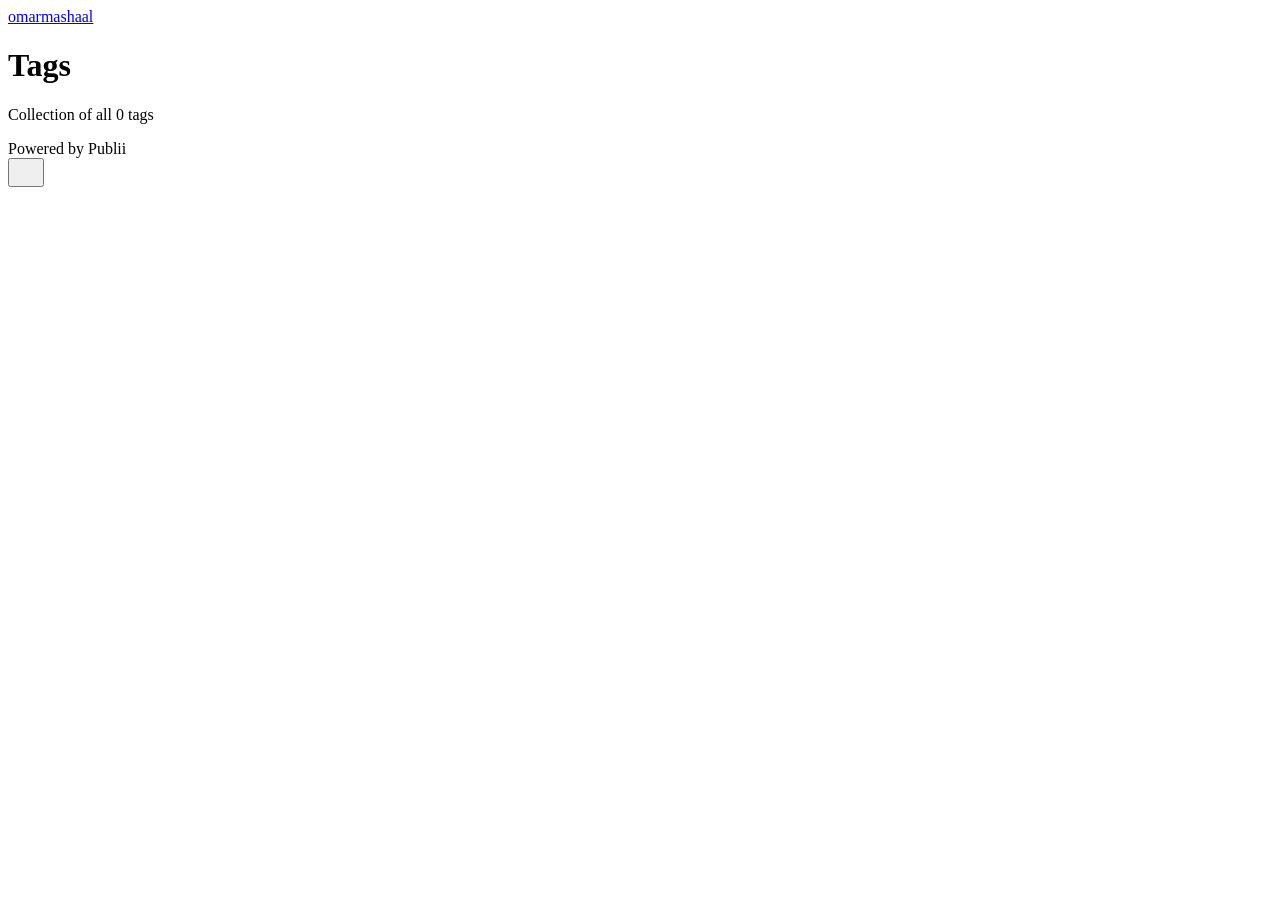
==== tags/index.html @ a4b259ae "Updated from Publii" ====
<!DOCTYPE html><html lang="en-gb"><head><meta charset="utf-8"><meta http-equiv="X-UA-Compatible" content="IE=edge"><meta name="viewport" content="width=device-width,initial-scale=1"><title>All tags - omarmashaal</title><meta name="robots" content="noindex, follow"><meta name="generator" content="Publii Open-Source CMS for Static Site"><link rel="alternate" type="application/atom+xml" href="https://omarhzmmashal.github.io/feed.xml" title="omarmashaal - RSS"><link rel="alternate" type="application/json" href="https://omarhzmmashal.github.io/feed.json" title="omarmashaal - JSON"><meta property="og:title" content="omarmashaal"><meta property="og:site_name" content="omarmashaal"><meta property="og:description" content=""><meta property="og:url" content="https://omarhzmmashal.github.io/tags/"><meta property="og:type" content="website"><link rel="stylesheet" href="https://omarhzmmashal.github.io/assets/css/style.css?v&#x3D;a0ba884548820066dfadd8416036abba"><script type="application/ld+json">{"@context":"http://schema.org","@type":"Organization","name":"omarmashaal","url":"https://omarhzmmashal.github.io/"}</script><noscript><style>img[loading] {
                    opacity: 1;
                }</style></noscript></head><body class="tags-template"><header class="top js-header"><a class="logo" href="https://omarhzmmashal.github.io/">omarmashaal</a></header><main class="page page--tags"><div class="hero hero--noimage"><header class="hero__content"><div class="wrapper"><h1>Tags</h1><p class="page__desc">Collection of all 0 tags</p></div></header></div><div class="wrapper"><ul class="feed feed--grid"></ul></div></main><footer class="footer"><div class="wrapper"><div class="footer__copyright">Powered by Publii</div><button id="backToTop" class="footer__bttop" aria-label="Back to top" title="Back to top"><svg width="20" height="20"><use xlink:href="https://omarhzmmashal.github.io/assets/svg/svg-map.svg#toparrow"/></svg></button></div></footer><script defer="defer" src="https://omarhzmmashal.github.io/assets/js/scripts.min.js?v&#x3D;dafec4f87fead6718cb125f0b0fc8441"></script><script>window.publiiThemeMenuConfig={mobileMenuMode:'sidebar',animationSpeed:300,submenuWidth: 'auto',doubleClickTime:500,mobileMenuExpandableSubmenus:true,relatedContainerForOverlayMenuSelector:'.top'};</script><script>var images = document.querySelectorAll('img[loading]');
        for (var i = 0; i < images.length; i++) {
            if (images[i].complete) {
                images[i].classList.add('is-loaded');
            } else {
                images[i].addEventListener('load', function () {
                    this.classList.add('is-loaded');
                }, false);
            }
        }</script></body></html>
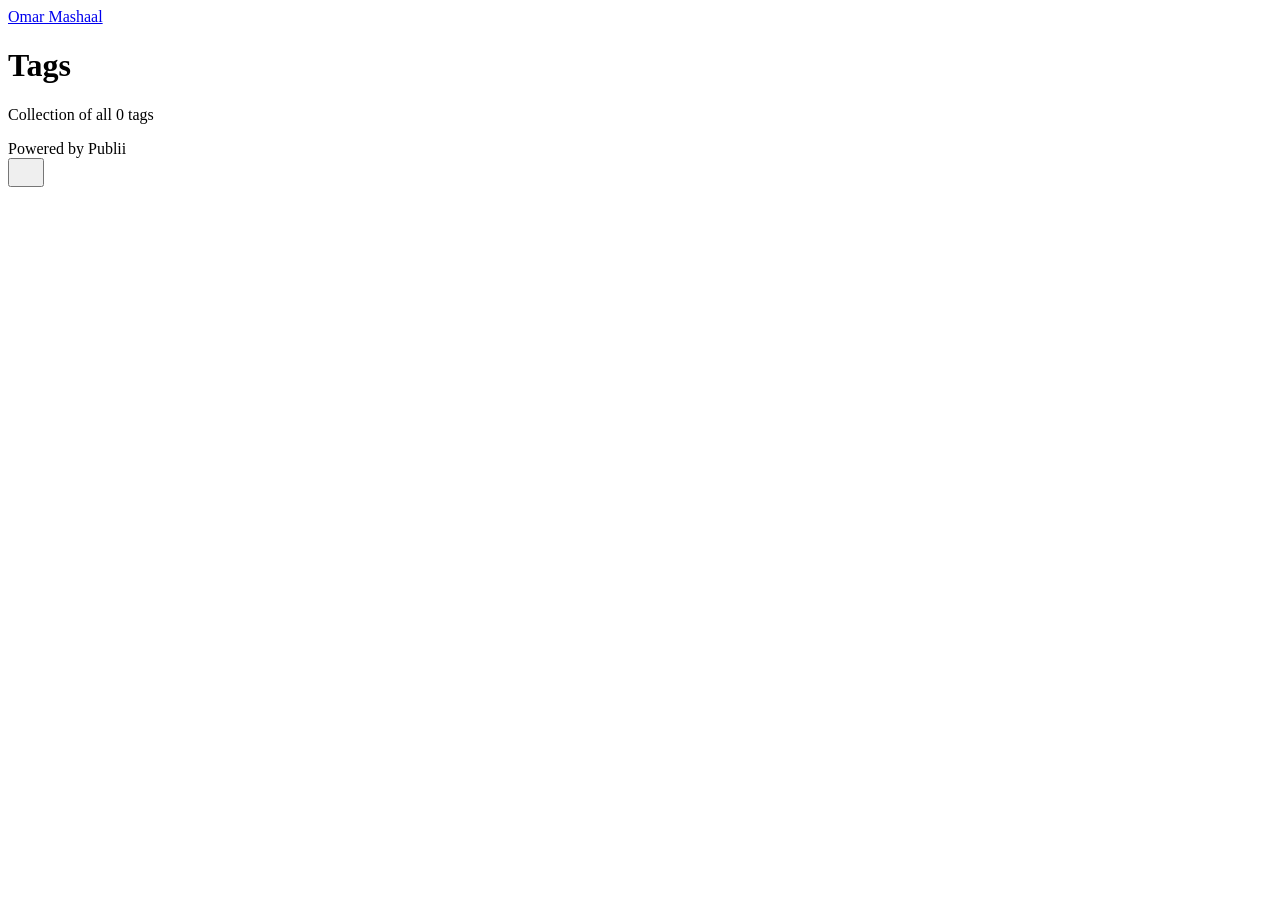
==== commit e7389fe6: "Updated from Publii" ====
--- a/tags/index.html
+++ b/tags/index.html
@@ -1,6 +1,6 @@
-<!DOCTYPE html><html lang="en-gb"><head><meta charset="utf-8"><meta http-equiv="X-UA-Compatible" content="IE=edge"><meta name="viewport" content="width=device-width,initial-scale=1"><title>All tags - omarmashaal</title><meta name="robots" content="noindex, follow"><meta name="generator" content="Publii Open-Source CMS for Static Site"><link rel="alternate" type="application/atom+xml" href="https://omarhzmmashal.github.io/feed.xml" title="omarmashaal - RSS"><link rel="alternate" type="application/json" href="https://omarhzmmashal.github.io/feed.json" title="omarmashaal - JSON"><meta property="og:title" content="omarmashaal"><meta property="og:site_name" content="omarmashaal"><meta property="og:description" content=""><meta property="og:url" content="https://omarhzmmashal.github.io/tags/"><meta property="og:type" content="website"><link rel="stylesheet" href="https://omarhzmmashal.github.io/assets/css/style.css?v&#x3D;a0ba884548820066dfadd8416036abba"><script type="application/ld+json">{"@context":"http://schema.org","@type":"Organization","name":"omarmashaal","url":"https://omarhzmmashal.github.io/"}</script><noscript><style>img[loading] {
+<!DOCTYPE html><html lang="en-gb"><head><meta charset="utf-8"><meta http-equiv="X-UA-Compatible" content="IE=edge"><meta name="viewport" content="width=device-width,initial-scale=1"><title>All tags - Omar Mashaal</title><meta name="robots" content="noindex, follow"><meta name="generator" content="Publii Open-Source CMS for Static Site"><link rel="alternate" type="application/atom+xml" href="https://omarhzmmashal.github.io/feed.xml" title="Omar Mashaal - RSS"><link rel="alternate" type="application/json" href="https://omarhzmmashal.github.io/feed.json" title="Omar Mashaal - JSON"><meta property="og:title" content="Omar Mashaal"><meta property="og:site_name" content="Omar Mashaal"><meta property="og:description" content=""><meta property="og:url" content="https://omarhzmmashal.github.io/tags/"><meta property="og:type" content="website"><link rel="stylesheet" href="https://omarhzmmashal.github.io/assets/css/style.css?v&#x3D;a0ba884548820066dfadd8416036abba"><script type="application/ld+json">{"@context":"http://schema.org","@type":"Organization","name":"Omar Mashaal","url":"https://omarhzmmashal.github.io/"}</script><noscript><style>img[loading] {
                     opacity: 1;
-                }</style></noscript></head><body class="tags-template"><header class="top js-header"><a class="logo" href="https://omarhzmmashal.github.io/">omarmashaal</a></header><main class="page page--tags"><div class="hero hero--noimage"><header class="hero__content"><div class="wrapper"><h1>Tags</h1><p class="page__desc">Collection of all 0 tags</p></div></header></div><div class="wrapper"><ul class="feed feed--grid"></ul></div></main><footer class="footer"><div class="wrapper"><div class="footer__copyright">Powered by Publii</div><button id="backToTop" class="footer__bttop" aria-label="Back to top" title="Back to top"><svg width="20" height="20"><use xlink:href="https://omarhzmmashal.github.io/assets/svg/svg-map.svg#toparrow"/></svg></button></div></footer><script defer="defer" src="https://omarhzmmashal.github.io/assets/js/scripts.min.js?v&#x3D;dafec4f87fead6718cb125f0b0fc8441"></script><script>window.publiiThemeMenuConfig={mobileMenuMode:'sidebar',animationSpeed:300,submenuWidth: 'auto',doubleClickTime:500,mobileMenuExpandableSubmenus:true,relatedContainerForOverlayMenuSelector:'.top'};</script><script>var images = document.querySelectorAll('img[loading]');
+                }</style></noscript></head><body class="tags-template"><header class="top js-header"><a class="logo" href="https://omarhzmmashal.github.io/">Omar Mashaal</a></header><main class="page page--tags"><div class="hero hero--noimage"><header class="hero__content"><div class="wrapper"><h1>Tags</h1><p class="page__desc">Collection of all 0 tags</p></div></header></div><div class="wrapper"><ul class="feed feed--grid"></ul></div></main><footer class="footer"><div class="wrapper"><div class="footer__copyright">Powered by Publii</div><button id="backToTop" class="footer__bttop" aria-label="Back to top" title="Back to top"><svg width="20" height="20"><use xlink:href="https://omarhzmmashal.github.io/assets/svg/svg-map.svg#toparrow"/></svg></button></div></footer><script defer="defer" src="https://omarhzmmashal.github.io/assets/js/scripts.min.js?v&#x3D;dafec4f87fead6718cb125f0b0fc8441"></script><script>window.publiiThemeMenuConfig={mobileMenuMode:'sidebar',animationSpeed:300,submenuWidth: 'auto',doubleClickTime:500,mobileMenuExpandableSubmenus:true,relatedContainerForOverlayMenuSelector:'.top'};</script><script>var images = document.querySelectorAll('img[loading]');
         for (var i = 0; i < images.length; i++) {
             if (images[i].complete) {
                 images[i].classList.add('is-loaded');
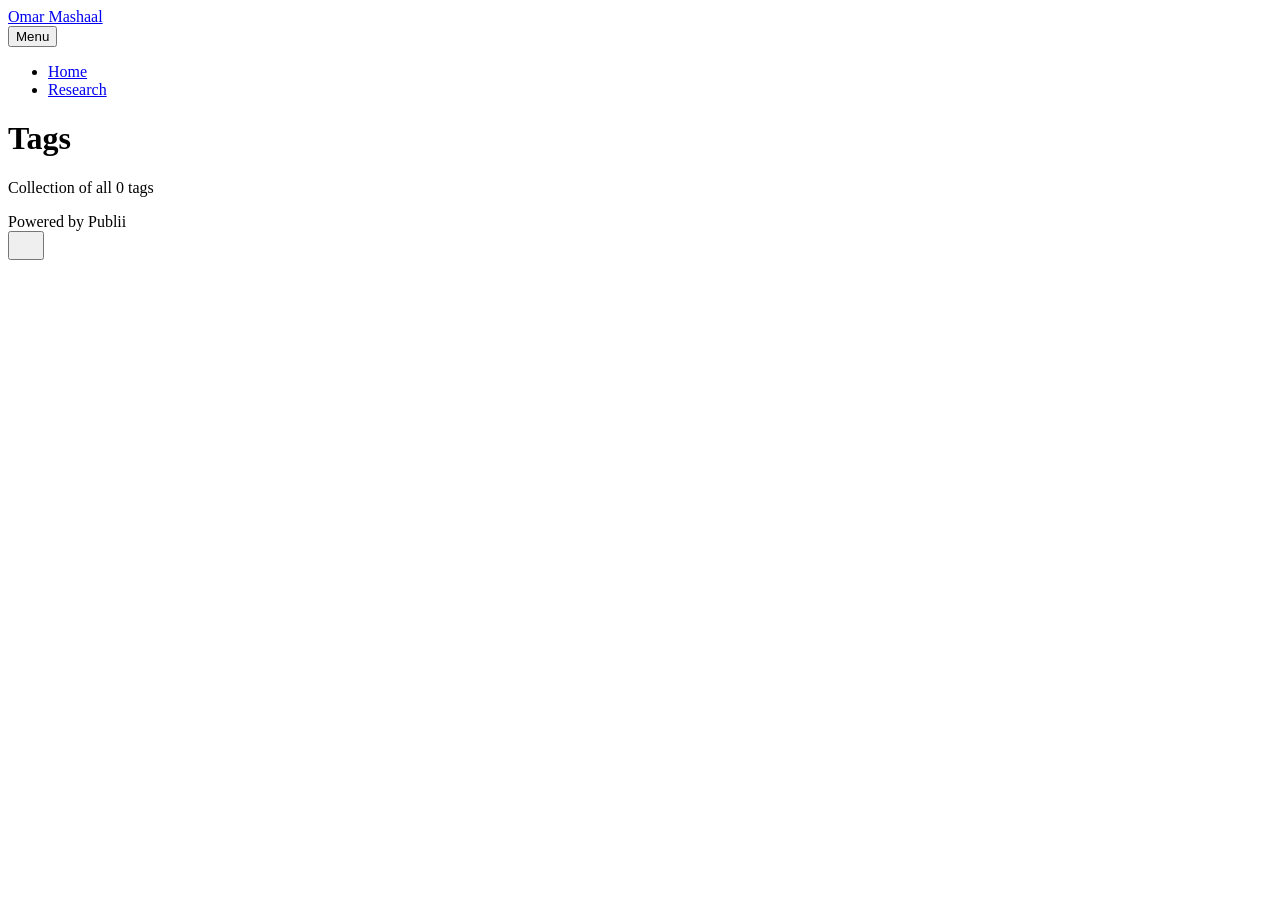
==== commit 2b149ebe: "Updated from Publii" ====
--- a/tags/index.html
+++ b/tags/index.html
@@ -1,6 +1,6 @@
 <!DOCTYPE html><html lang="en-gb"><head><meta charset="utf-8"><meta http-equiv="X-UA-Compatible" content="IE=edge"><meta name="viewport" content="width=device-width,initial-scale=1"><title>All tags - Omar Mashaal</title><meta name="robots" content="noindex, follow"><meta name="generator" content="Publii Open-Source CMS for Static Site"><link rel="alternate" type="application/atom+xml" href="https://omarhzmmashal.github.io/feed.xml" title="Omar Mashaal - RSS"><link rel="alternate" type="application/json" href="https://omarhzmmashal.github.io/feed.json" title="Omar Mashaal - JSON"><meta property="og:title" content="Omar Mashaal"><meta property="og:site_name" content="Omar Mashaal"><meta property="og:description" content=""><meta property="og:url" content="https://omarhzmmashal.github.io/tags/"><meta property="og:type" content="website"><link rel="stylesheet" href="https://omarhzmmashal.github.io/assets/css/style.css?v&#x3D;a0ba884548820066dfadd8416036abba"><script type="application/ld+json">{"@context":"http://schema.org","@type":"Organization","name":"Omar Mashaal","url":"https://omarhzmmashal.github.io/"}</script><noscript><style>img[loading] {
                     opacity: 1;
-                }</style></noscript></head><body class="tags-template"><header class="top js-header"><a class="logo" href="https://omarhzmmashal.github.io/">Omar Mashaal</a></header><main class="page page--tags"><div class="hero hero--noimage"><header class="hero__content"><div class="wrapper"><h1>Tags</h1><p class="page__desc">Collection of all 0 tags</p></div></header></div><div class="wrapper"><ul class="feed feed--grid"></ul></div></main><footer class="footer"><div class="wrapper"><div class="footer__copyright">Powered by Publii</div><button id="backToTop" class="footer__bttop" aria-label="Back to top" title="Back to top"><svg width="20" height="20"><use xlink:href="https://omarhzmmashal.github.io/assets/svg/svg-map.svg#toparrow"/></svg></button></div></footer><script defer="defer" src="https://omarhzmmashal.github.io/assets/js/scripts.min.js?v&#x3D;dafec4f87fead6718cb125f0b0fc8441"></script><script>window.publiiThemeMenuConfig={mobileMenuMode:'sidebar',animationSpeed:300,submenuWidth: 'auto',doubleClickTime:500,mobileMenuExpandableSubmenus:true,relatedContainerForOverlayMenuSelector:'.top'};</script><script>var images = document.querySelectorAll('img[loading]');
+                }</style></noscript></head><body class="tags-template"><header class="top js-header"><a class="logo" href="https://omarhzmmashal.github.io/">Omar Mashaal</a><nav class="navbar js-navbar"><button class="navbar__toggle js-toggle" aria-label="Menu" aria-haspopup="true" aria-expanded="false"><span class="navbar__toggle-box"><span class="navbar__toggle-inner">Menu</span></span></button><ul class="navbar__menu"><li><a href="https://omarhzmmashal.github.io/" target="_self">Home</a></li><li><a href="https://omarhzmmashal.github.io/research.html" target="_self">Research</a></li></ul></nav></header><main class="page page--tags"><div class="hero hero--noimage"><header class="hero__content"><div class="wrapper"><h1>Tags</h1><p class="page__desc">Collection of all 0 tags</p></div></header></div><div class="wrapper"><ul class="feed feed--grid"></ul></div></main><footer class="footer"><div class="wrapper"><div class="footer__copyright">Powered by Publii</div><button id="backToTop" class="footer__bttop" aria-label="Back to top" title="Back to top"><svg width="20" height="20"><use xlink:href="https://omarhzmmashal.github.io/assets/svg/svg-map.svg#toparrow"/></svg></button></div></footer><script defer="defer" src="https://omarhzmmashal.github.io/assets/js/scripts.min.js?v&#x3D;dafec4f87fead6718cb125f0b0fc8441"></script><script>window.publiiThemeMenuConfig={mobileMenuMode:'sidebar',animationSpeed:300,submenuWidth: 'auto',doubleClickTime:500,mobileMenuExpandableSubmenus:true,relatedContainerForOverlayMenuSelector:'.top'};</script><script>var images = document.querySelectorAll('img[loading]');
         for (var i = 0; i < images.length; i++) {
             if (images[i].complete) {
                 images[i].classList.add('is-loaded');
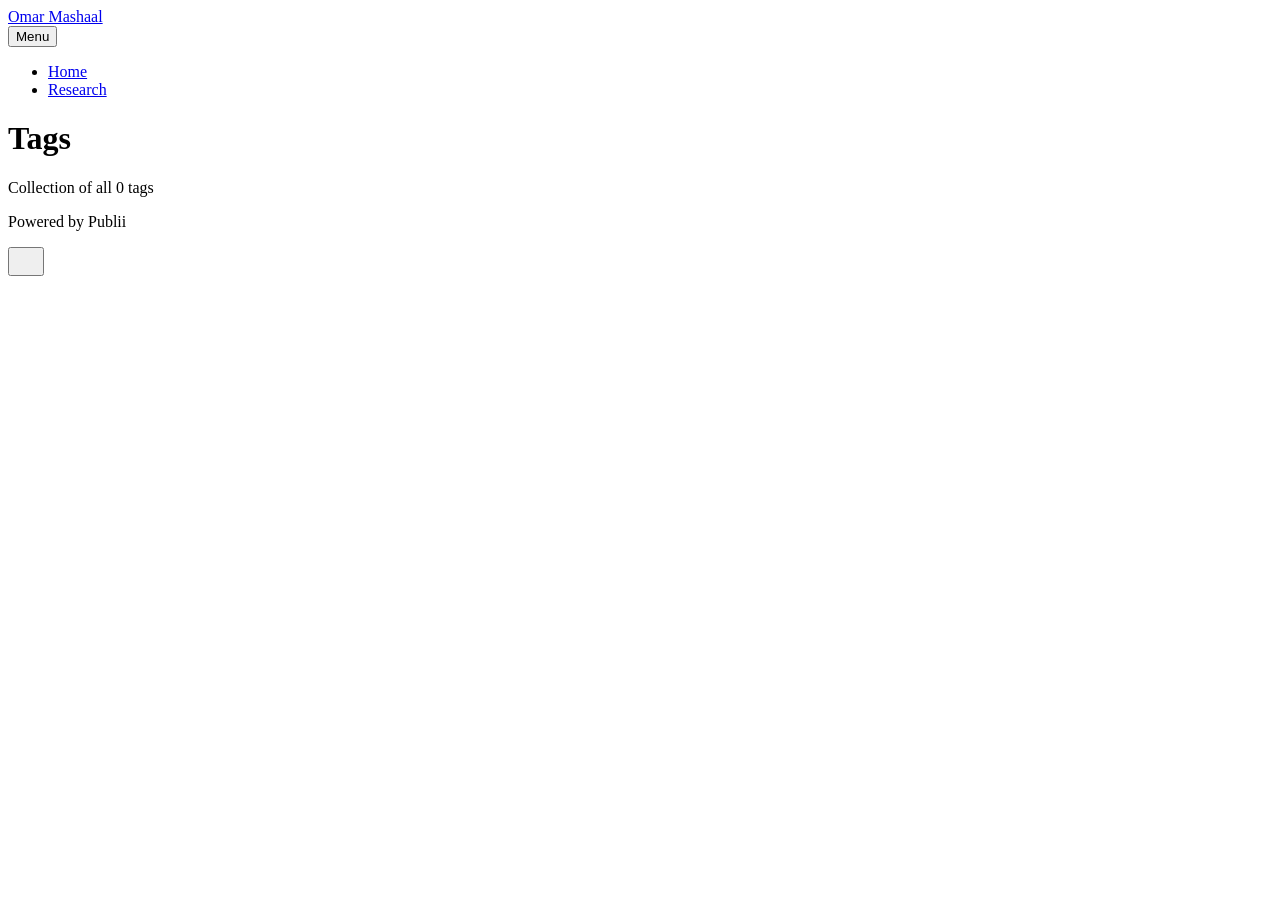
==== commit e821fe53: "Updated from Publii" ====
--- a/tags/index.html
+++ b/tags/index.html
@@ -1,6 +1,6 @@
-<!DOCTYPE html><html lang="en-gb"><head><meta charset="utf-8"><meta http-equiv="X-UA-Compatible" content="IE=edge"><meta name="viewport" content="width=device-width,initial-scale=1"><title>All tags - Omar Mashaal</title><meta name="robots" content="noindex, follow"><meta name="generator" content="Publii Open-Source CMS for Static Site"><link rel="alternate" type="application/atom+xml" href="https://omarhzmmashal.github.io/feed.xml" title="Omar Mashaal - RSS"><link rel="alternate" type="application/json" href="https://omarhzmmashal.github.io/feed.json" title="Omar Mashaal - JSON"><meta property="og:title" content="Omar Mashaal"><meta property="og:site_name" content="Omar Mashaal"><meta property="og:description" content=""><meta property="og:url" content="https://omarhzmmashal.github.io/tags/"><meta property="og:type" content="website"><link rel="stylesheet" href="https://omarhzmmashal.github.io/assets/css/style.css?v&#x3D;a0ba884548820066dfadd8416036abba"><script type="application/ld+json">{"@context":"http://schema.org","@type":"Organization","name":"Omar Mashaal","url":"https://omarhzmmashal.github.io/"}</script><noscript><style>img[loading] {
+<!DOCTYPE html><html lang="en-gb"><head><meta charset="utf-8"><meta http-equiv="X-UA-Compatible" content="IE=edge"><meta name="viewport" content="width=device-width,initial-scale=1"><title>All tags - Omar Mashaal</title><meta name="robots" content="noindex, follow"><meta name="generator" content="Publii Open-Source CMS for Static Site"><link rel="alternate" type="application/atom+xml" href="https://omarhzmmashal.github.io/feed.xml" title="Omar Mashaal - RSS"><link rel="alternate" type="application/json" href="https://omarhzmmashal.github.io/feed.json" title="Omar Mashaal - JSON"><meta property="og:title" content="Omar Mashaal"><meta property="og:site_name" content="Omar Mashaal"><meta property="og:description" content=""><meta property="og:url" content="https://omarhzmmashal.github.io/tags/"><meta property="og:type" content="website"><link rel="stylesheet" href="https://omarhzmmashal.github.io/assets/css/style.css?v&#x3D;e275d69b422625d1ac564bda88542be3"><script type="application/ld+json">{"@context":"http://schema.org","@type":"Organization","name":"Omar Mashaal","url":"https://omarhzmmashal.github.io/"}</script><noscript><style>img[loading] {
                     opacity: 1;
-                }</style></noscript></head><body class="tags-template"><header class="top js-header"><a class="logo" href="https://omarhzmmashal.github.io/">Omar Mashaal</a><nav class="navbar js-navbar"><button class="navbar__toggle js-toggle" aria-label="Menu" aria-haspopup="true" aria-expanded="false"><span class="navbar__toggle-box"><span class="navbar__toggle-inner">Menu</span></span></button><ul class="navbar__menu"><li><a href="https://omarhzmmashal.github.io/" target="_self">Home</a></li><li><a href="https://omarhzmmashal.github.io/research.html" target="_self">Research</a></li></ul></nav></header><main class="page page--tags"><div class="hero hero--noimage"><header class="hero__content"><div class="wrapper"><h1>Tags</h1><p class="page__desc">Collection of all 0 tags</p></div></header></div><div class="wrapper"><ul class="feed feed--grid"></ul></div></main><footer class="footer"><div class="wrapper"><div class="footer__copyright">Powered by Publii</div><button id="backToTop" class="footer__bttop" aria-label="Back to top" title="Back to top"><svg width="20" height="20"><use xlink:href="https://omarhzmmashal.github.io/assets/svg/svg-map.svg#toparrow"/></svg></button></div></footer><script defer="defer" src="https://omarhzmmashal.github.io/assets/js/scripts.min.js?v&#x3D;dafec4f87fead6718cb125f0b0fc8441"></script><script>window.publiiThemeMenuConfig={mobileMenuMode:'sidebar',animationSpeed:300,submenuWidth: 'auto',doubleClickTime:500,mobileMenuExpandableSubmenus:true,relatedContainerForOverlayMenuSelector:'.top'};</script><script>var images = document.querySelectorAll('img[loading]');
+                }</style></noscript></head><body class="tags-template"><header class="top js-header"><a class="logo" href="https://omarhzmmashal.github.io/">Omar Mashaal</a><nav class="navbar js-navbar"><button class="navbar__toggle js-toggle" aria-label="Menu" aria-haspopup="true" aria-expanded="false"><span class="navbar__toggle-box"><span class="navbar__toggle-inner">Menu</span></span></button><ul class="navbar__menu"><li><a href="https://omarhzmmashal.github.io/" target="_self">Home</a></li><li><a href="https://omarhzmmashal.github.io/research.html" target="_self">Research</a></li></ul></nav></header><main class="page page--tags"><div class="hero hero--noimage"><header class="hero__content"><div class="wrapper"><h1>Tags</h1><p class="page__desc">Collection of all 0 tags</p></div></header></div><div class="wrapper"><ul class="feed feed--grid"></ul></div></main><footer class="footer"><div class="wrapper"><div class="footer__copyright"><p>Powered by Publii</p></div><button id="backToTop" class="footer__bttop" aria-label="Back to top" title="Back to top"><svg width="20" height="20"><use xlink:href="https://omarhzmmashal.github.io/assets/svg/svg-map.svg#toparrow"/></svg></button></div></footer><script defer="defer" src="https://omarhzmmashal.github.io/assets/js/scripts.min.js?v&#x3D;dafec4f87fead6718cb125f0b0fc8441"></script><script>window.publiiThemeMenuConfig={mobileMenuMode:'sidebar',animationSpeed:300,submenuWidth: 'auto',doubleClickTime:500,mobileMenuExpandableSubmenus:true,relatedContainerForOverlayMenuSelector:'.top'};</script><script>var images = document.querySelectorAll('img[loading]');
         for (var i = 0; i < images.length; i++) {
             if (images[i].complete) {
                 images[i].classList.add('is-loaded');
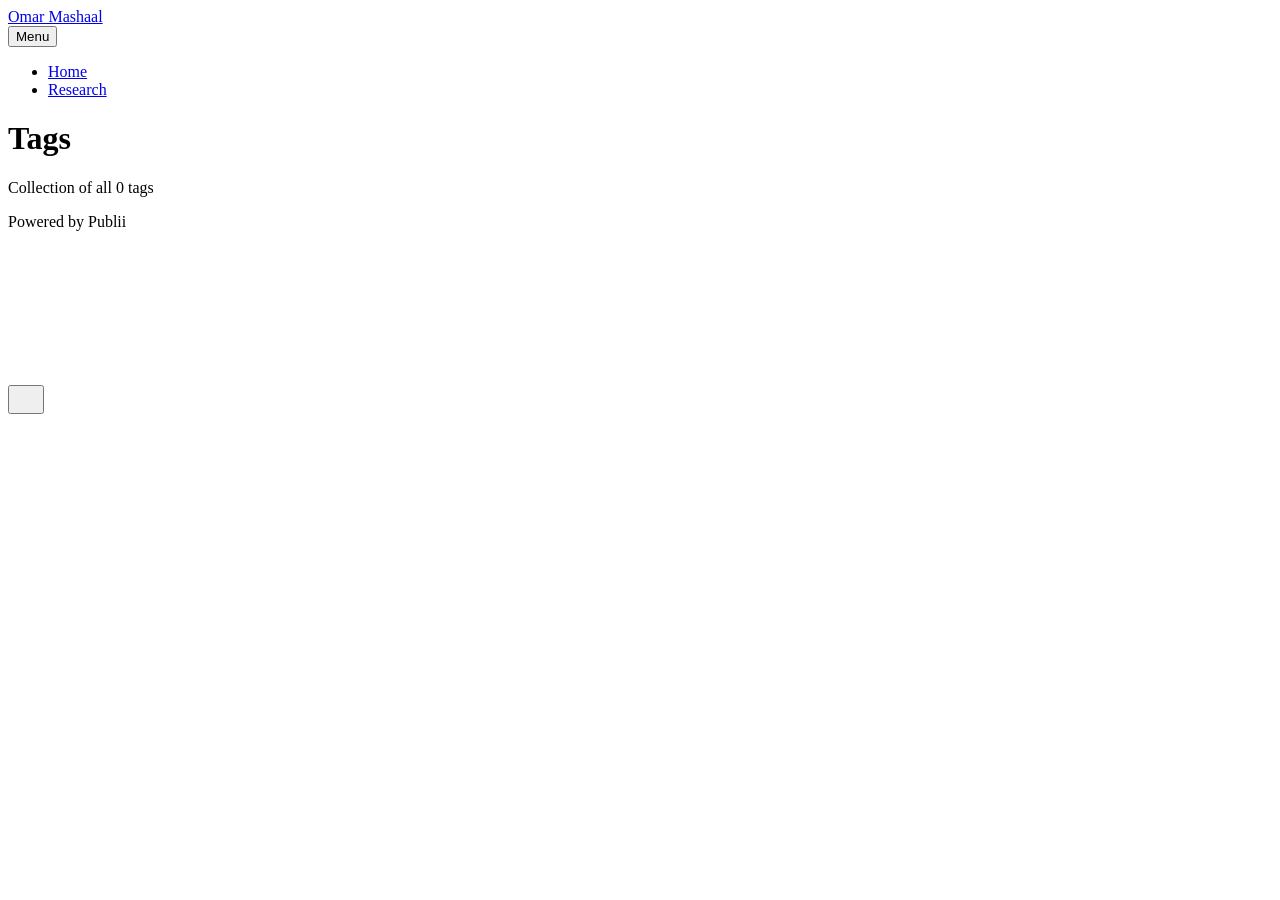
==== commit ae7d5c2c: "Updated from Publii" ====
--- a/tags/index.html
+++ b/tags/index.html
@@ -1,6 +1,6 @@
-<!DOCTYPE html><html lang="en-gb"><head><meta charset="utf-8"><meta http-equiv="X-UA-Compatible" content="IE=edge"><meta name="viewport" content="width=device-width,initial-scale=1"><title>All tags - Omar Mashaal</title><meta name="robots" content="noindex, follow"><meta name="generator" content="Publii Open-Source CMS for Static Site"><link rel="alternate" type="application/atom+xml" href="https://omarhzmmashal.github.io/feed.xml" title="Omar Mashaal - RSS"><link rel="alternate" type="application/json" href="https://omarhzmmashal.github.io/feed.json" title="Omar Mashaal - JSON"><meta property="og:title" content="Omar Mashaal"><meta property="og:site_name" content="Omar Mashaal"><meta property="og:description" content=""><meta property="og:url" content="https://omarhzmmashal.github.io/tags/"><meta property="og:type" content="website"><link rel="stylesheet" href="https://omarhzmmashal.github.io/assets/css/style.css?v&#x3D;e275d69b422625d1ac564bda88542be3"><script type="application/ld+json">{"@context":"http://schema.org","@type":"Organization","name":"Omar Mashaal","url":"https://omarhzmmashal.github.io/"}</script><noscript><style>img[loading] {
+<!DOCTYPE html><html lang="en-gb"><head><meta charset="utf-8"><meta http-equiv="X-UA-Compatible" content="IE=edge"><meta name="viewport" content="width=device-width,initial-scale=1"><title>All tags - Omar Mashaal</title><meta name="robots" content="noindex, follow"><meta name="generator" content="Publii Open-Source CMS for Static Site"><link rel="alternate" type="application/atom+xml" href="https://omarhzmmashal.github.io/feed.xml" title="Omar Mashaal - RSS"><link rel="alternate" type="application/json" href="https://omarhzmmashal.github.io/feed.json" title="Omar Mashaal - JSON"><meta property="og:title" content="Omar Mashaal"><meta property="og:site_name" content="Omar Mashaal"><meta property="og:description" content=""><meta property="og:url" content="https://omarhzmmashal.github.io/tags/"><meta property="og:type" content="website"><link rel="stylesheet" href="https://omarhzmmashal.github.io/assets/css/style.css?v&#x3D;e275d69b422625d1ac564bda88542be3"><script type="application/ld+json">{"@context":"http://schema.org","@type":"Organization","name":"Omar Mashaal","url":"https://omarhzmmashal.github.io/","sameAs":["https://www.linkedin.com/in/omar-h-mashaal-a33b10357/"]}</script><noscript><style>img[loading] {
                     opacity: 1;
-                }</style></noscript></head><body class="tags-template"><header class="top js-header"><a class="logo" href="https://omarhzmmashal.github.io/">Omar Mashaal</a><nav class="navbar js-navbar"><button class="navbar__toggle js-toggle" aria-label="Menu" aria-haspopup="true" aria-expanded="false"><span class="navbar__toggle-box"><span class="navbar__toggle-inner">Menu</span></span></button><ul class="navbar__menu"><li><a href="https://omarhzmmashal.github.io/" target="_self">Home</a></li><li><a href="https://omarhzmmashal.github.io/research.html" target="_self">Research</a></li></ul></nav></header><main class="page page--tags"><div class="hero hero--noimage"><header class="hero__content"><div class="wrapper"><h1>Tags</h1><p class="page__desc">Collection of all 0 tags</p></div></header></div><div class="wrapper"><ul class="feed feed--grid"></ul></div></main><footer class="footer"><div class="wrapper"><div class="footer__copyright"><p>Powered by Publii</p></div><button id="backToTop" class="footer__bttop" aria-label="Back to top" title="Back to top"><svg width="20" height="20"><use xlink:href="https://omarhzmmashal.github.io/assets/svg/svg-map.svg#toparrow"/></svg></button></div></footer><script defer="defer" src="https://omarhzmmashal.github.io/assets/js/scripts.min.js?v&#x3D;dafec4f87fead6718cb125f0b0fc8441"></script><script>window.publiiThemeMenuConfig={mobileMenuMode:'sidebar',animationSpeed:300,submenuWidth: 'auto',doubleClickTime:500,mobileMenuExpandableSubmenus:true,relatedContainerForOverlayMenuSelector:'.top'};</script><script>var images = document.querySelectorAll('img[loading]');
+                }</style></noscript></head><body class="tags-template"><header class="top js-header"><a class="logo" href="https://omarhzmmashal.github.io/">Omar Mashaal</a><nav class="navbar js-navbar"><button class="navbar__toggle js-toggle" aria-label="Menu" aria-haspopup="true" aria-expanded="false"><span class="navbar__toggle-box"><span class="navbar__toggle-inner">Menu</span></span></button><ul class="navbar__menu"><li><a href="https://omarhzmmashal.github.io/" target="_self">Home</a></li><li><a href="https://omarhzmmashal.github.io/research.html" target="_self">Research</a></li></ul></nav></header><main class="page page--tags"><div class="hero hero--noimage"><header class="hero__content"><div class="wrapper"><h1>Tags</h1><p class="page__desc">Collection of all 0 tags</p></div></header></div><div class="wrapper"><ul class="feed feed--grid"></ul></div></main><footer class="footer"><div class="wrapper"><div class="footer__copyright">Powered by Publii</div><div class="footer__social"><a href="https://www.linkedin.com/in/omar-h-mashaal-a33b10357/" aria-label="LinkedIn"><svg><use xlink:href="https://omarhzmmashal.github.io/assets/svg/svg-map.svg#linkedin"/></svg></a></div><button id="backToTop" class="footer__bttop" aria-label="Back to top" title="Back to top"><svg width="20" height="20"><use xlink:href="https://omarhzmmashal.github.io/assets/svg/svg-map.svg#toparrow"/></svg></button></div></footer><script defer="defer" src="https://omarhzmmashal.github.io/assets/js/scripts.min.js?v&#x3D;dafec4f87fead6718cb125f0b0fc8441"></script><script>window.publiiThemeMenuConfig={mobileMenuMode:'sidebar',animationSpeed:300,submenuWidth: 'auto',doubleClickTime:500,mobileMenuExpandableSubmenus:true,relatedContainerForOverlayMenuSelector:'.top'};</script><script>var images = document.querySelectorAll('img[loading]');
         for (var i = 0; i < images.length; i++) {
             if (images[i].complete) {
                 images[i].classList.add('is-loaded');
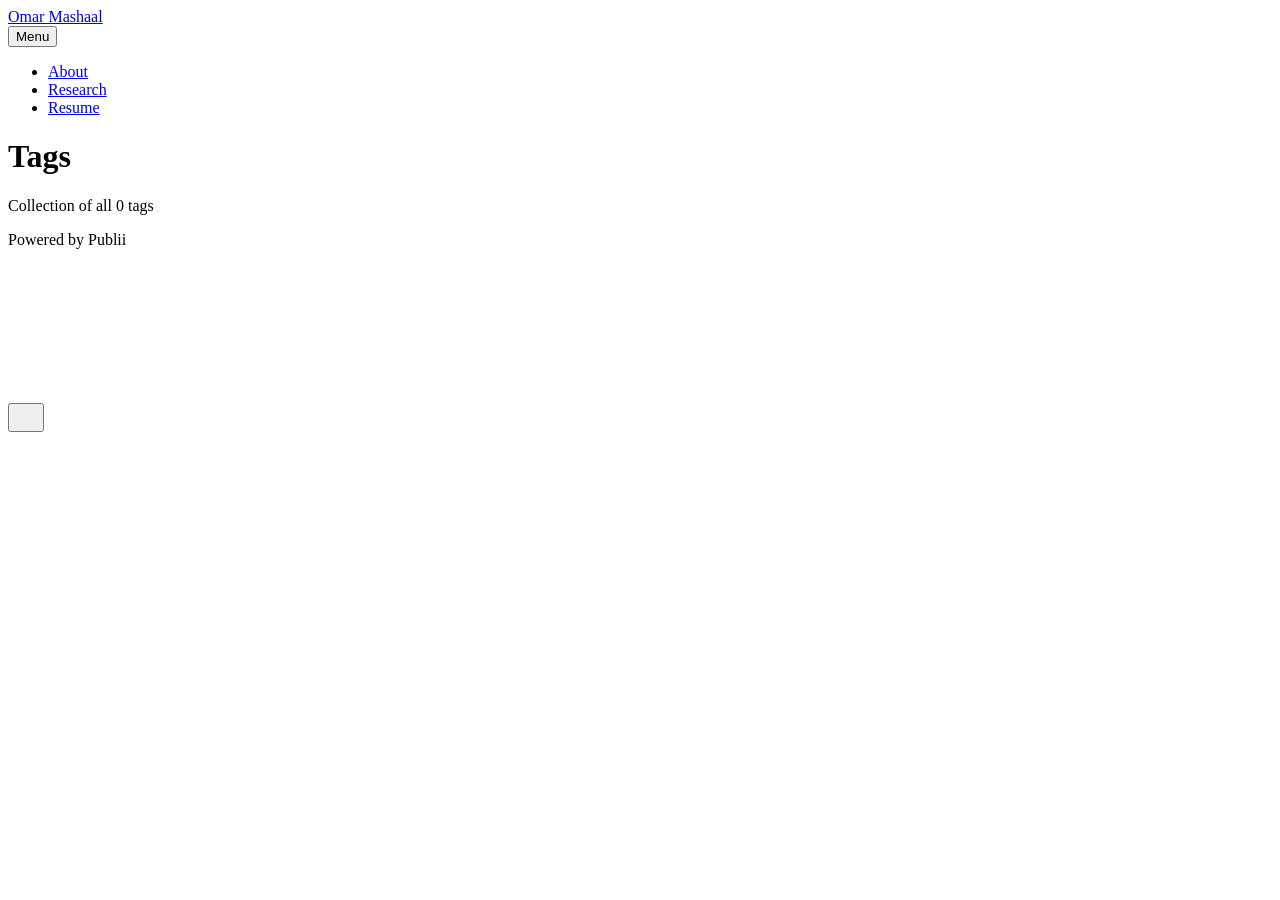
==== commit 793acd6c: "Updated from Publii" ====
--- a/tags/index.html
+++ b/tags/index.html
@@ -1,6 +1,6 @@
 <!DOCTYPE html><html lang="en-gb"><head><meta charset="utf-8"><meta http-equiv="X-UA-Compatible" content="IE=edge"><meta name="viewport" content="width=device-width,initial-scale=1"><title>All tags - Omar Mashaal</title><meta name="robots" content="noindex, follow"><meta name="generator" content="Publii Open-Source CMS for Static Site"><link rel="alternate" type="application/atom+xml" href="https://omarhzmmashal.github.io/feed.xml" title="Omar Mashaal - RSS"><link rel="alternate" type="application/json" href="https://omarhzmmashal.github.io/feed.json" title="Omar Mashaal - JSON"><meta property="og:title" content="Omar Mashaal"><meta property="og:site_name" content="Omar Mashaal"><meta property="og:description" content=""><meta property="og:url" content="https://omarhzmmashal.github.io/tags/"><meta property="og:type" content="website"><link rel="stylesheet" href="https://omarhzmmashal.github.io/assets/css/style.css?v&#x3D;e275d69b422625d1ac564bda88542be3"><script type="application/ld+json">{"@context":"http://schema.org","@type":"Organization","name":"Omar Mashaal","url":"https://omarhzmmashal.github.io/","sameAs":["https://www.linkedin.com/in/omar-h-mashaal-a33b10357/"]}</script><noscript><style>img[loading] {
                     opacity: 1;
-                }</style></noscript></head><body class="tags-template"><header class="top js-header"><a class="logo" href="https://omarhzmmashal.github.io/">Omar Mashaal</a><nav class="navbar js-navbar"><button class="navbar__toggle js-toggle" aria-label="Menu" aria-haspopup="true" aria-expanded="false"><span class="navbar__toggle-box"><span class="navbar__toggle-inner">Menu</span></span></button><ul class="navbar__menu"><li><a href="https://omarhzmmashal.github.io/" target="_self">Home</a></li><li><a href="https://omarhzmmashal.github.io/research.html" target="_self">Research</a></li></ul></nav></header><main class="page page--tags"><div class="hero hero--noimage"><header class="hero__content"><div class="wrapper"><h1>Tags</h1><p class="page__desc">Collection of all 0 tags</p></div></header></div><div class="wrapper"><ul class="feed feed--grid"></ul></div></main><footer class="footer"><div class="wrapper"><div class="footer__copyright">Powered by Publii</div><div class="footer__social"><a href="https://www.linkedin.com/in/omar-h-mashaal-a33b10357/" aria-label="LinkedIn"><svg><use xlink:href="https://omarhzmmashal.github.io/assets/svg/svg-map.svg#linkedin"/></svg></a></div><button id="backToTop" class="footer__bttop" aria-label="Back to top" title="Back to top"><svg width="20" height="20"><use xlink:href="https://omarhzmmashal.github.io/assets/svg/svg-map.svg#toparrow"/></svg></button></div></footer><script defer="defer" src="https://omarhzmmashal.github.io/assets/js/scripts.min.js?v&#x3D;dafec4f87fead6718cb125f0b0fc8441"></script><script>window.publiiThemeMenuConfig={mobileMenuMode:'sidebar',animationSpeed:300,submenuWidth: 'auto',doubleClickTime:500,mobileMenuExpandableSubmenus:true,relatedContainerForOverlayMenuSelector:'.top'};</script><script>var images = document.querySelectorAll('img[loading]');
+                }</style></noscript></head><body class="tags-template"><header class="top js-header"><a class="logo" href="https://omarhzmmashal.github.io/">Omar Mashaal</a><nav class="navbar js-navbar"><button class="navbar__toggle js-toggle" aria-label="Menu" aria-haspopup="true" aria-expanded="false"><span class="navbar__toggle-box"><span class="navbar__toggle-inner">Menu</span></span></button><ul class="navbar__menu"><li><a href="https://omarhzmmashal.github.io/" target="_self">About</a></li><li><a href="https://omarhzmmashal.github.io/research.html" target="_self">Research</a></li><li><a href="https://omarhzmmashal.github.io/resume.html" target="_self">Resume</a></li></ul></nav></header><main class="page page--tags"><div class="hero hero--noimage"><header class="hero__content"><div class="wrapper"><h1>Tags</h1><p class="page__desc">Collection of all 0 tags</p></div></header></div><div class="wrapper"><ul class="feed feed--grid"></ul></div></main><footer class="footer"><div class="wrapper"><div class="footer__copyright">Powered by Publii</div><div class="footer__social"><a href="https://www.linkedin.com/in/omar-h-mashaal-a33b10357/" aria-label="LinkedIn"><svg><use xlink:href="https://omarhzmmashal.github.io/assets/svg/svg-map.svg#linkedin"/></svg></a></div><button id="backToTop" class="footer__bttop" aria-label="Back to top" title="Back to top"><svg width="20" height="20"><use xlink:href="https://omarhzmmashal.github.io/assets/svg/svg-map.svg#toparrow"/></svg></button></div></footer><script defer="defer" src="https://omarhzmmashal.github.io/assets/js/scripts.min.js?v&#x3D;dafec4f87fead6718cb125f0b0fc8441"></script><script>window.publiiThemeMenuConfig={mobileMenuMode:'sidebar',animationSpeed:300,submenuWidth: 'auto',doubleClickTime:500,mobileMenuExpandableSubmenus:true,relatedContainerForOverlayMenuSelector:'.top'};</script><script>var images = document.querySelectorAll('img[loading]');
         for (var i = 0; i < images.length; i++) {
             if (images[i].complete) {
                 images[i].classList.add('is-loaded');
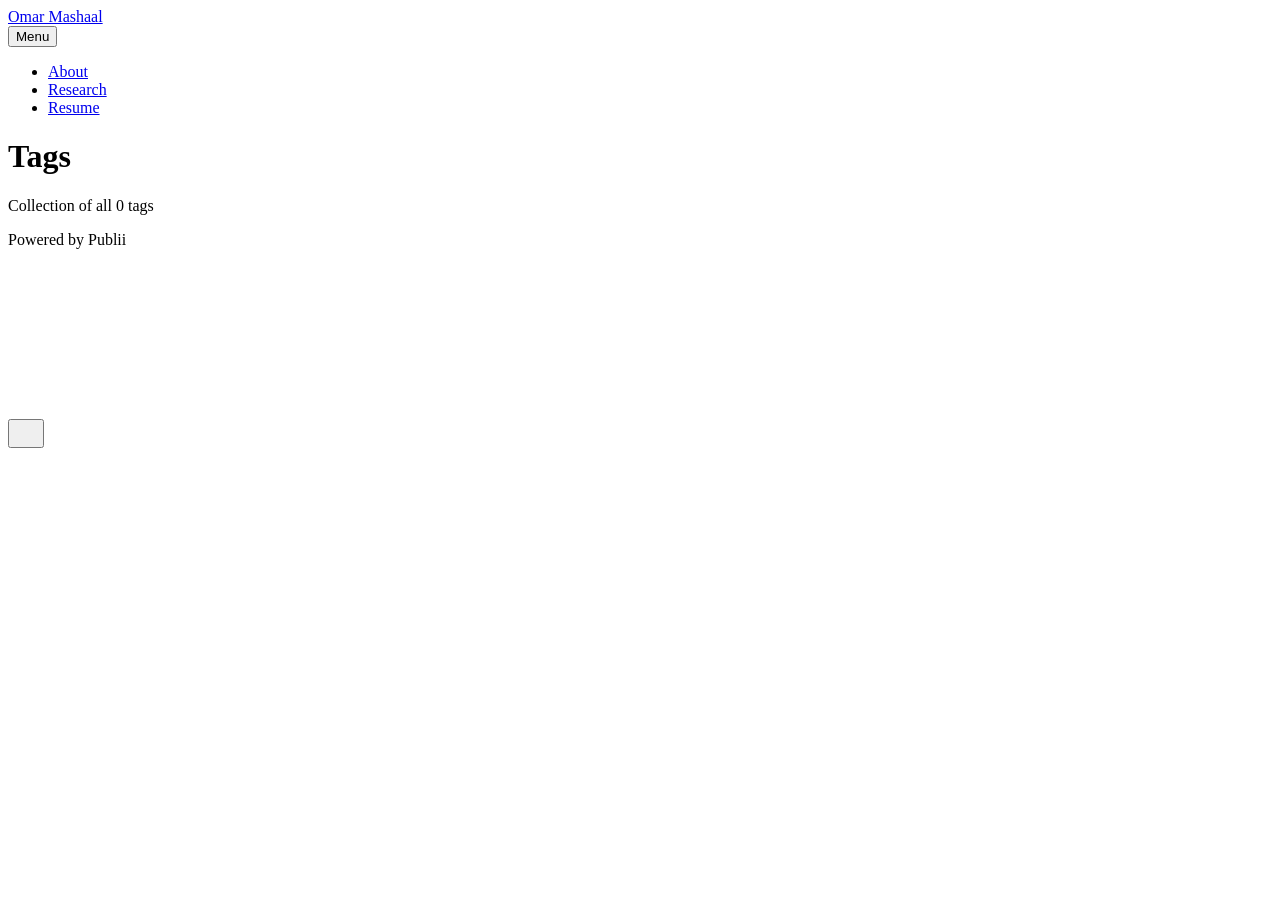
==== commit 20a73e09: "Updated from Publii" ====
--- a/tags/index.html
+++ b/tags/index.html
@@ -1,6 +1,6 @@
 <!DOCTYPE html><html lang="en-gb"><head><meta charset="utf-8"><meta http-equiv="X-UA-Compatible" content="IE=edge"><meta name="viewport" content="width=device-width,initial-scale=1"><title>All tags - Omar Mashaal</title><meta name="robots" content="noindex, follow"><meta name="generator" content="Publii Open-Source CMS for Static Site"><link rel="alternate" type="application/atom+xml" href="https://omarhzmmashal.github.io/feed.xml" title="Omar Mashaal - RSS"><link rel="alternate" type="application/json" href="https://omarhzmmashal.github.io/feed.json" title="Omar Mashaal - JSON"><meta property="og:title" content="Omar Mashaal"><meta property="og:site_name" content="Omar Mashaal"><meta property="og:description" content=""><meta property="og:url" content="https://omarhzmmashal.github.io/tags/"><meta property="og:type" content="website"><link rel="stylesheet" href="https://omarhzmmashal.github.io/assets/css/style.css?v&#x3D;e275d69b422625d1ac564bda88542be3"><script type="application/ld+json">{"@context":"http://schema.org","@type":"Organization","name":"Omar Mashaal","url":"https://omarhzmmashal.github.io/","sameAs":["https://www.linkedin.com/in/omar-h-mashaal-a33b10357/"]}</script><noscript><style>img[loading] {
                     opacity: 1;
-                }</style></noscript></head><body class="tags-template"><header class="top js-header"><a class="logo" href="https://omarhzmmashal.github.io/">Omar Mashaal</a><nav class="navbar js-navbar"><button class="navbar__toggle js-toggle" aria-label="Menu" aria-haspopup="true" aria-expanded="false"><span class="navbar__toggle-box"><span class="navbar__toggle-inner">Menu</span></span></button><ul class="navbar__menu"><li><a href="https://omarhzmmashal.github.io/" target="_self">About</a></li><li><a href="https://omarhzmmashal.github.io/research.html" target="_self">Research</a></li><li><a href="https://omarhzmmashal.github.io/resume.html" target="_self">Resume</a></li></ul></nav></header><main class="page page--tags"><div class="hero hero--noimage"><header class="hero__content"><div class="wrapper"><h1>Tags</h1><p class="page__desc">Collection of all 0 tags</p></div></header></div><div class="wrapper"><ul class="feed feed--grid"></ul></div></main><footer class="footer"><div class="wrapper"><div class="footer__copyright">Powered by Publii</div><div class="footer__social"><a href="https://www.linkedin.com/in/omar-h-mashaal-a33b10357/" aria-label="LinkedIn"><svg><use xlink:href="https://omarhzmmashal.github.io/assets/svg/svg-map.svg#linkedin"/></svg></a></div><button id="backToTop" class="footer__bttop" aria-label="Back to top" title="Back to top"><svg width="20" height="20"><use xlink:href="https://omarhzmmashal.github.io/assets/svg/svg-map.svg#toparrow"/></svg></button></div></footer><script defer="defer" src="https://omarhzmmashal.github.io/assets/js/scripts.min.js?v&#x3D;dafec4f87fead6718cb125f0b0fc8441"></script><script>window.publiiThemeMenuConfig={mobileMenuMode:'sidebar',animationSpeed:300,submenuWidth: 'auto',doubleClickTime:500,mobileMenuExpandableSubmenus:true,relatedContainerForOverlayMenuSelector:'.top'};</script><script>var images = document.querySelectorAll('img[loading]');
+                }</style></noscript></head><body class="tags-template"><header class="top js-header"><a class="logo" href="https://omarhzmmashal.github.io/">Omar Mashaal</a><nav class="navbar js-navbar"><button class="navbar__toggle js-toggle" aria-label="Menu" aria-haspopup="true" aria-expanded="false"><span class="navbar__toggle-box"><span class="navbar__toggle-inner">Menu</span></span></button><ul class="navbar__menu"><li><a href="https://omarhzmmashal.github.io/" target="_self">About</a></li><li><a href="https://omarhzmmashal.github.io/research.html" target="_self">Research</a></li><li><a href="https://omarhzmmashal.github.io/resume.html" target="_self">Resume</a></li></ul></nav></header><main class="page page--tags"><div class="hero hero--noimage"><header class="hero__content"><div class="wrapper"><h1>Tags</h1><p class="page__desc">Collection of all 0 tags</p></div></header></div><div class="wrapper"><ul class="feed feed--grid"></ul></div></main><footer class="footer"><div class="wrapper"><div class="footer__copyright"><p>Powered by Publii</p></div><div class="footer__social"><a href="https://www.linkedin.com/in/omar-h-mashaal-a33b10357/" aria-label="LinkedIn"><svg><use xlink:href="https://omarhzmmashal.github.io/assets/svg/svg-map.svg#linkedin"/></svg></a></div><button id="backToTop" class="footer__bttop" aria-label="Back to top" title="Back to top"><svg width="20" height="20"><use xlink:href="https://omarhzmmashal.github.io/assets/svg/svg-map.svg#toparrow"/></svg></button></div></footer><script defer="defer" src="https://omarhzmmashal.github.io/assets/js/scripts.min.js?v&#x3D;dafec4f87fead6718cb125f0b0fc8441"></script><script>window.publiiThemeMenuConfig={mobileMenuMode:'sidebar',animationSpeed:300,submenuWidth: 'auto',doubleClickTime:500,mobileMenuExpandableSubmenus:true,relatedContainerForOverlayMenuSelector:'.top'};</script><script>var images = document.querySelectorAll('img[loading]');
         for (var i = 0; i < images.length; i++) {
             if (images[i].complete) {
                 images[i].classList.add('is-loaded');
